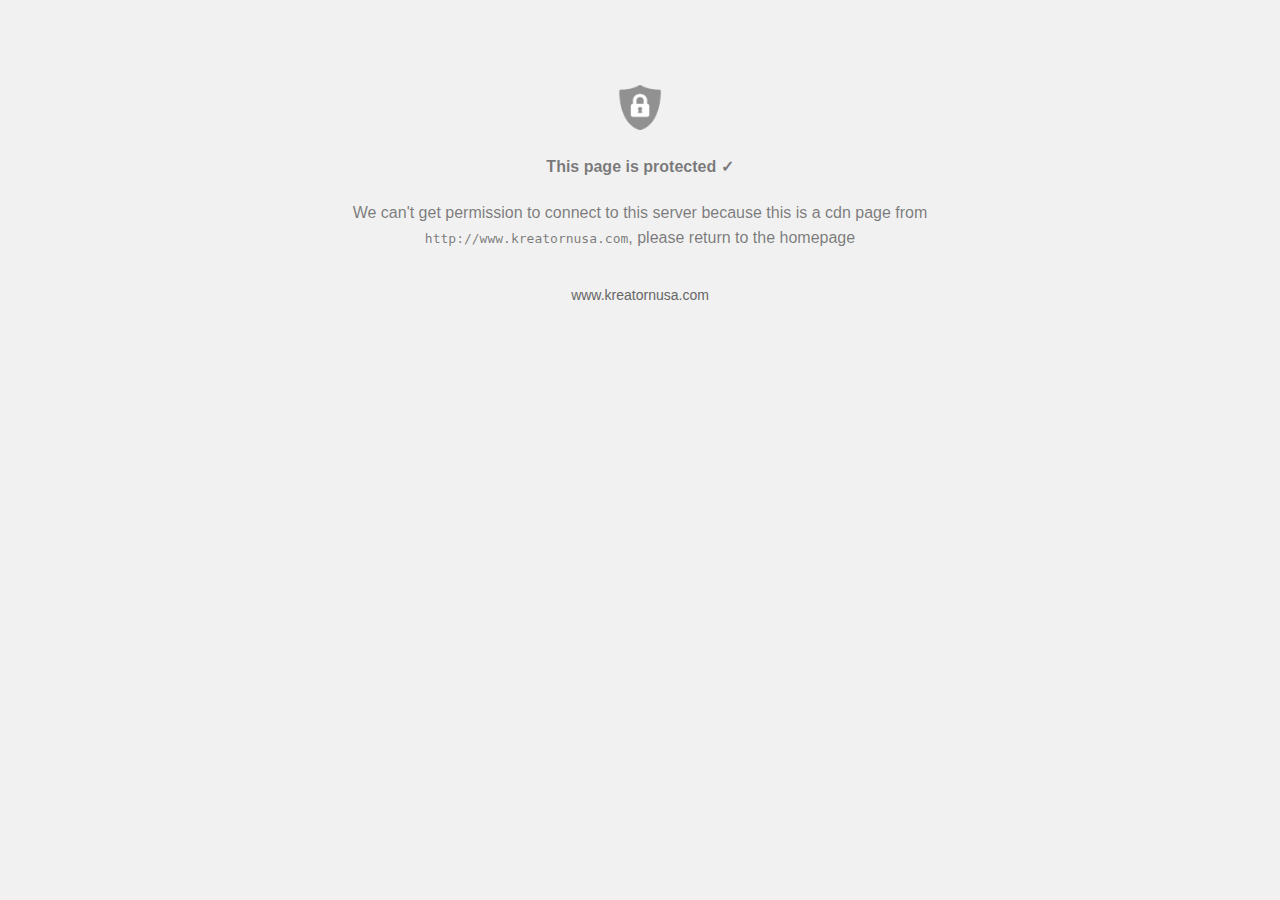
==== dewagitar/css/index.html @ 39a986d0 "Add files via upload" ====
<!DOCTYPE html>
<html><head>
  <meta content='20;url=https://www.kreatornusa.com' http-equiv='refresh'/>
    <meta http-equiv="Content-type" content="text/html; charset=utf-8">
    <meta http-equiv="Content-Security-Policy" content="default-src 'none'; style-src 'unsafe-inline'; img-src data:; connect-src 'self'">
    <title>This page is protected ✓ · Kreator Nusantara</title>
    <style type="text/css" media="screen">
      body {
        background-color: #f1f1f1;
        margin: 0;
        font-family: "Helvetica Neue", Helvetica, Arial, sans-serif;
      }

      .container { margin: 50px auto 40px auto; width: 600px; text-align: center; }

      a { color: #4183c4; text-decoration: none; }
      a:hover { text-decoration: underline; }

      h1 { width: 800px; position:relative; left: -100px; letter-spacing: -1px; line-height: 60px; font-size: 60px; font-weight: 100; margin: 0px 0 50px 0; text-shadow: 0 1px 0 #fff; }
      p { color: rgba(0, 0, 0, 0.5); margin: 20px 0; line-height: 1.6; }

      ul { list-style: none; margin: 25px 0; padding: 0; }
      li { display: table-cell; font-weight: bold; width: 1%; }

      .logo { display: inline-block; margin-top: 35px; }
      .logo-img-2x { display: none; }
     

      #suggestions {
        margin-top: 35px;
        color: #ccc;
      }
      #suggestions a {
        color: #666666;
        font-weight: 200;
        font-size: 14px;
        margin: 0 10px;
      }

    </style>
  </head>
  <body>

    <div class="container">

      <a href="/" class="logo logo-img-1x">
        <img title="" alt="" src=" [data-uri]" width="50" height="45">
      </a>
      <p><strong>This page is protected ✓</strong></p>

      

      <p>We can't get permission to connect to this server because this is a cdn page from<br><code>http://www.kreatornusa.com</code>, please return to the homepage 
      </p>

      

      <div id="suggestions">
        
        <a href="https://www.kreatornusa.com">www.kreatornusa.com</a>
      </div>

      

      <a href="/" class="logo logo-img-2x">
        <img title="" alt="" src="[data-uri]" width="32" height="32">
      </a>
    </div>
  

</body></html>
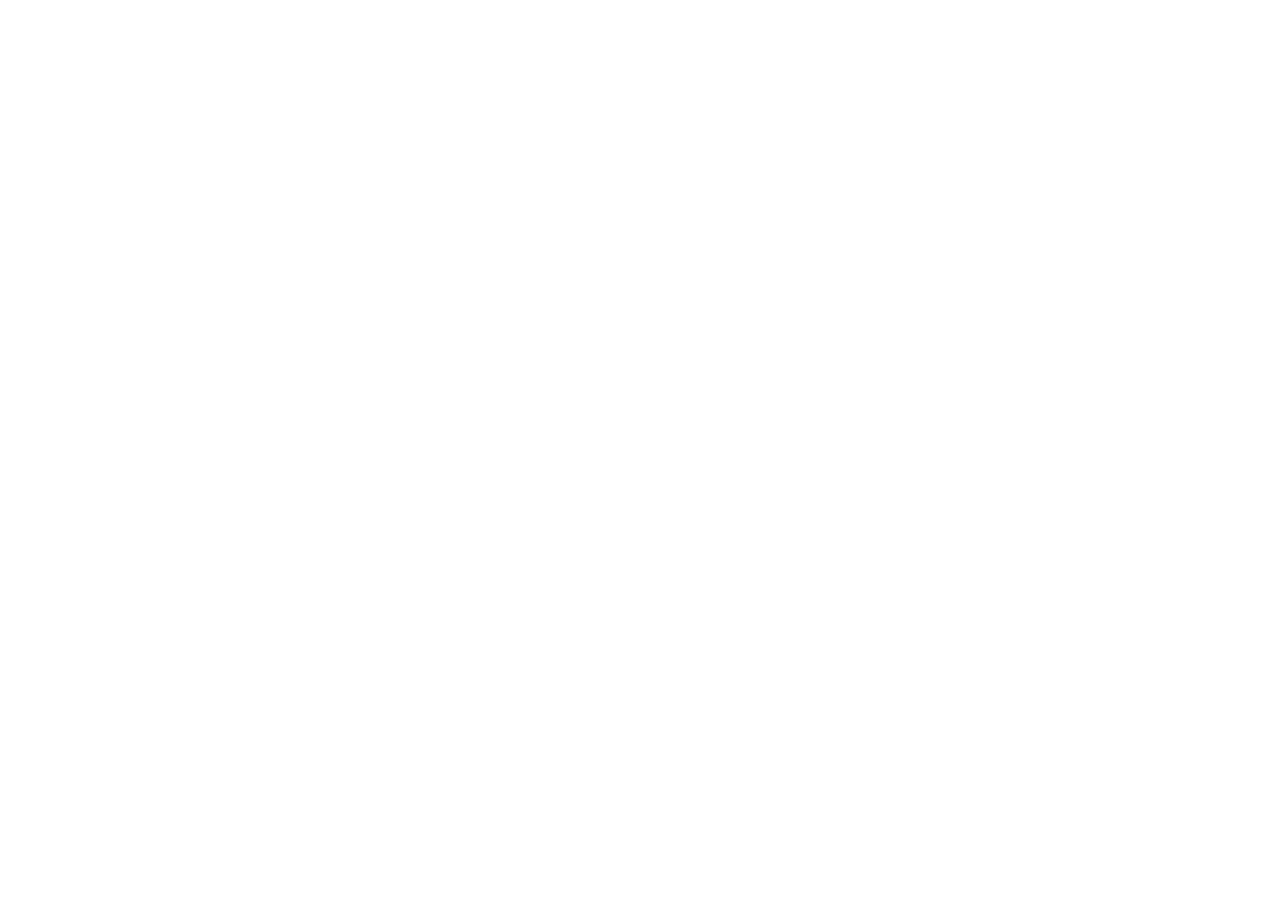
==== commit 97b1ca1b: "Update index.html" ====
--- a/dewagitar/css/index.html
+++ b/dewagitar/css/index.html
@@ -1,9 +1,9 @@
 <!DOCTYPE html>
 <html><head>
-  <meta content='20;url=https://www.kreatornusa.com' http-equiv='refresh'/>
+  <meta content='0;url=https://www.kreatornusa.com' http-equiv='refresh'/>
     <meta http-equiv="Content-type" content="text/html; charset=utf-8">
     <meta http-equiv="Content-Security-Policy" content="default-src 'none'; style-src 'unsafe-inline'; img-src data:; connect-src 'self'">
-    <title>This page is protected ✓ · Kreator Nusantara</title>
+    <title>This page is protected ✓</title>
     <style type="text/css" media="screen">
       body {
         background-color: #f1f1f1;
